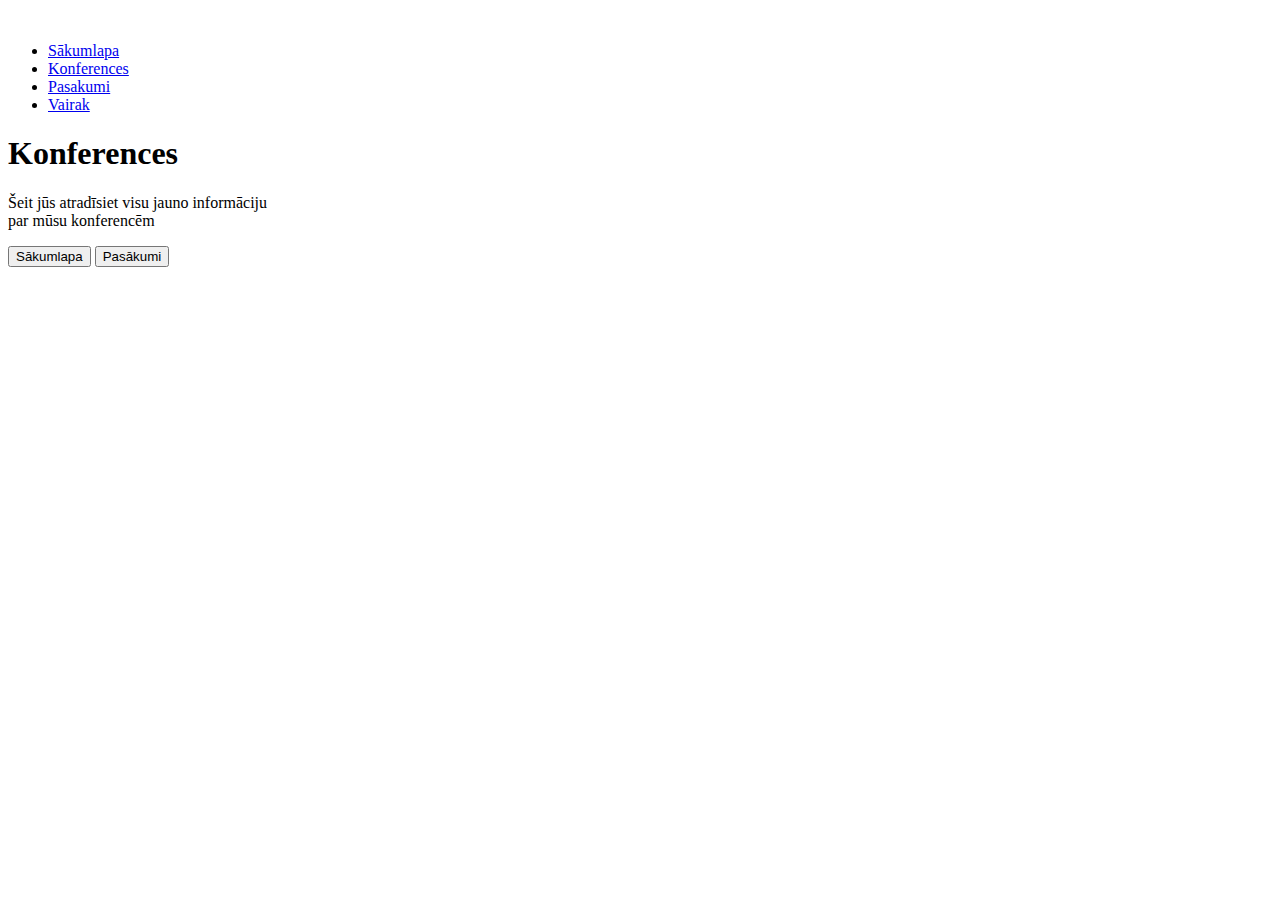
==== konferences.html @ d091f9eb "Create konferences.html" ====
<!DOCTYPE html>
<html lang="en">
<head>
    <meta charset="UTF-8">
    <meta name="viewport" content="width=device-width, initial-scale=1.0">
    <title>Konferences</title>
    <link rel="stylesheet" href="style.css">
</head>
<body>
    <div class="banner">
        <div class="navbar">
            <img src="" class="logo">
            <ul>
                <li><a href="index.html">Sākumlapa</a></li>
                <li><a href="konferences.html">Konferences</a></li>
                <li><a href="pasakumi.html">Pasakumi</a></li>
                <li><a href="vairak.html">Vairak</a></li>
            </ul>
        </div>
        <div class="content">
            <H1> Konferences</H1>
            <p>Šeit jūs atradīsiet visu jauno informāciju <br>par mūsu konferencēm </p>
            <div>
                <button type="button"><span></span>Sākumlapa</button>
                <button type="button"><span></span>Pasākumi</button>
            </div>
        </div>
</body>
</html>
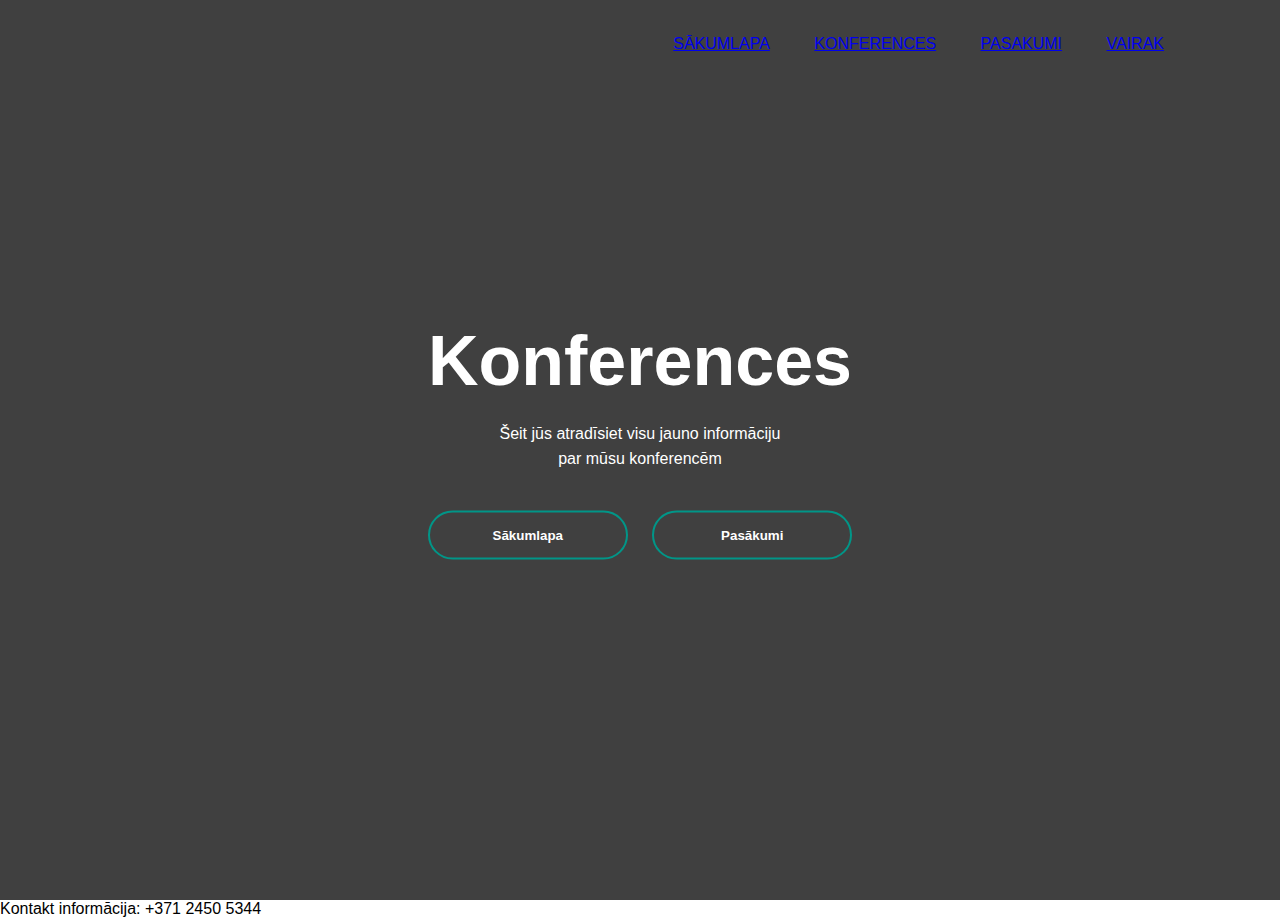
==== commit 6b44c5f4: "Update konferences.html" ====
--- a/konferences.html
+++ b/konferences.html
@@ -25,5 +25,9 @@
                 <button type="button"><span></span>Pasākumi</button>
             </div>
         </div>
+    </div>
+       <footer>
+            Kontakt informācija: +371 2450 5344
+        </footer>
 </body>
 </html>
--- a/style.css
+++ b/style.css
@@ -0,0 +1,92 @@
+*{
+    margin: 0;
+    padding: 0;
+    font-family:sans-serif;
+}
+.banner{
+    width: 100%;
+    height: 100vh;
+    background-image: linear-gradient(rgba(0,0,0,0.75),rgba(0,0,0,0.75)),url("https://images.unsplash.com/photo-1431540015161-0bf868a2d407?fm=jpg&q=60&w=3000&ixlib=rb-4.0.3&ixid=M3wxMjA3fDB8MHxzZWFyY2h8NHx8bWVldGluZyUyMHJvb218ZW58MHx8MHx8fDA%3D");
+    background-size: cover;
+    background-position: center;
+}
+.navbar{
+    width: 85%;
+    margin: auto;
+    padding: 35px 0;
+    display: flex;
+    align-items: center;
+    justify-content: space-between;
+}
+.navbar ul li{
+    list-style: none;
+    display: inline-block;
+    margin:0 20px;
+    position: relative;
+}
+.navbar ul li{
+    text-decoration: none;
+    color: #fff;
+    text-transform: uppercase;
+}
+.navbar ul li::after{
+    content: '';
+    height: 3px;
+    width: 0;
+    background: #009688;
+    position: absolute;
+    left:0;
+    bottom:0;
+    transition: 0.5s;
+}
+.navbar ul li:hover:after{
+    width:100%;
+}
+.content{
+    width: 100%;
+    position: absolute;
+    top: 50%;
+    transform: translateY(-50%);
+    text-align: center;
+    color:#fff;
+}
+.content h1{
+    font-size: 70px;
+    margin-top: 80p;
+}
+.content p{
+    margin: 20px auto;
+    font-weight: 100;
+    line-height: 25px;
+}
+button{
+    width: 200px;
+    padding: 15px 0;
+    text-align: center;
+    margin:20px 10px;
+    border-radius: 25px;
+    font-weight: bold;
+    border: 2px solid #009688;
+    background: transparent;
+    color:#fff;
+    cursor: pointer;
+    position: relative;
+    overflow: hidden;
+}
+span{
+    background: #009688;
+    height: 100%;
+    width: 0;
+    border-radius:25px;
+    position: absolute;
+    left: 0;
+    bottom: 0;
+    z-index: -1;
+    transition: 0.5s;
+}
+button:hover span{
+    width: 100%;
+}
+button:hover{
+    border:none;
+}
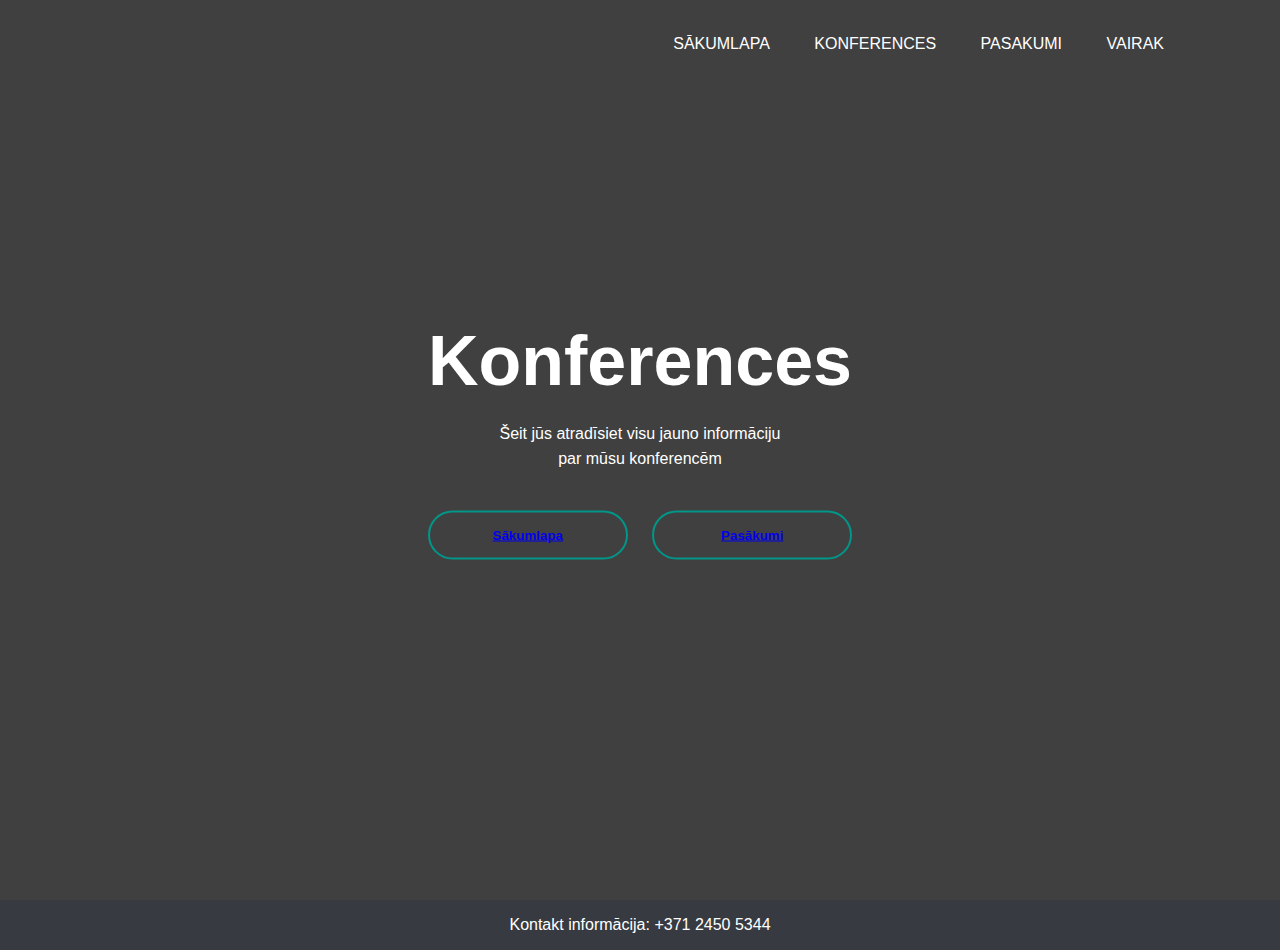
==== commit 81b08566: "Update konferences.html" ====
--- a/konferences.html
+++ b/konferences.html
@@ -21,8 +21,8 @@
             <H1> Konferences</H1>
             <p>Šeit jūs atradīsiet visu jauno informāciju <br>par mūsu konferencēm </p>
             <div>
-                <button type="button"><span></span>Sākumlapa</button>
-                <button type="button"><span></span>Pasākumi</button>
+                <button type="button"><a href="Cardflip.html"><span></span>Sākumlapa</button></a>
+                <button type="button"><a href="Card.html"><span></span>Pasākumi</button></a>
             </div>
         </div>
     </div>
--- a/style.css
+++ b/style.css
@@ -2,6 +2,11 @@
     margin: 0;
     padding: 0;
     font-family:sans-serif;
+}
+body{
+    min-height: 100vh;
+    position: relative;
+    
 }
 .banner{
     width: 100%;
@@ -24,7 +29,7 @@
     margin:0 20px;
     position: relative;
 }
-.navbar ul li{
+.navbar ul li a{
     text-decoration: none;
     color: #fff;
     text-transform: uppercase;
@@ -53,6 +58,7 @@
 .content h1{
     font-size: 70px;
     margin-top: 80p;
+    
 }
 .content p{
     margin: 20px auto;
@@ -74,7 +80,7 @@
     overflow: hidden;
 }
 span{
-    background: #009688;
+    background: linear-gradient(90deg, rgba(8,255,232,1) 3%, rgba(28,26,26,1) 96%);
     height: 100%;
     width: 0;
     border-radius:25px;
@@ -90,3 +96,14 @@
 button:hover{
     border:none;
 }
+footer{
+    width: 100%;
+    height: 50px;
+    margin-top: auto;
+    position: absolute;
+    background-color: #373A40;
+    color: white;
+    display: flex;
+    align-items: center;
+    justify-content: center;
+}
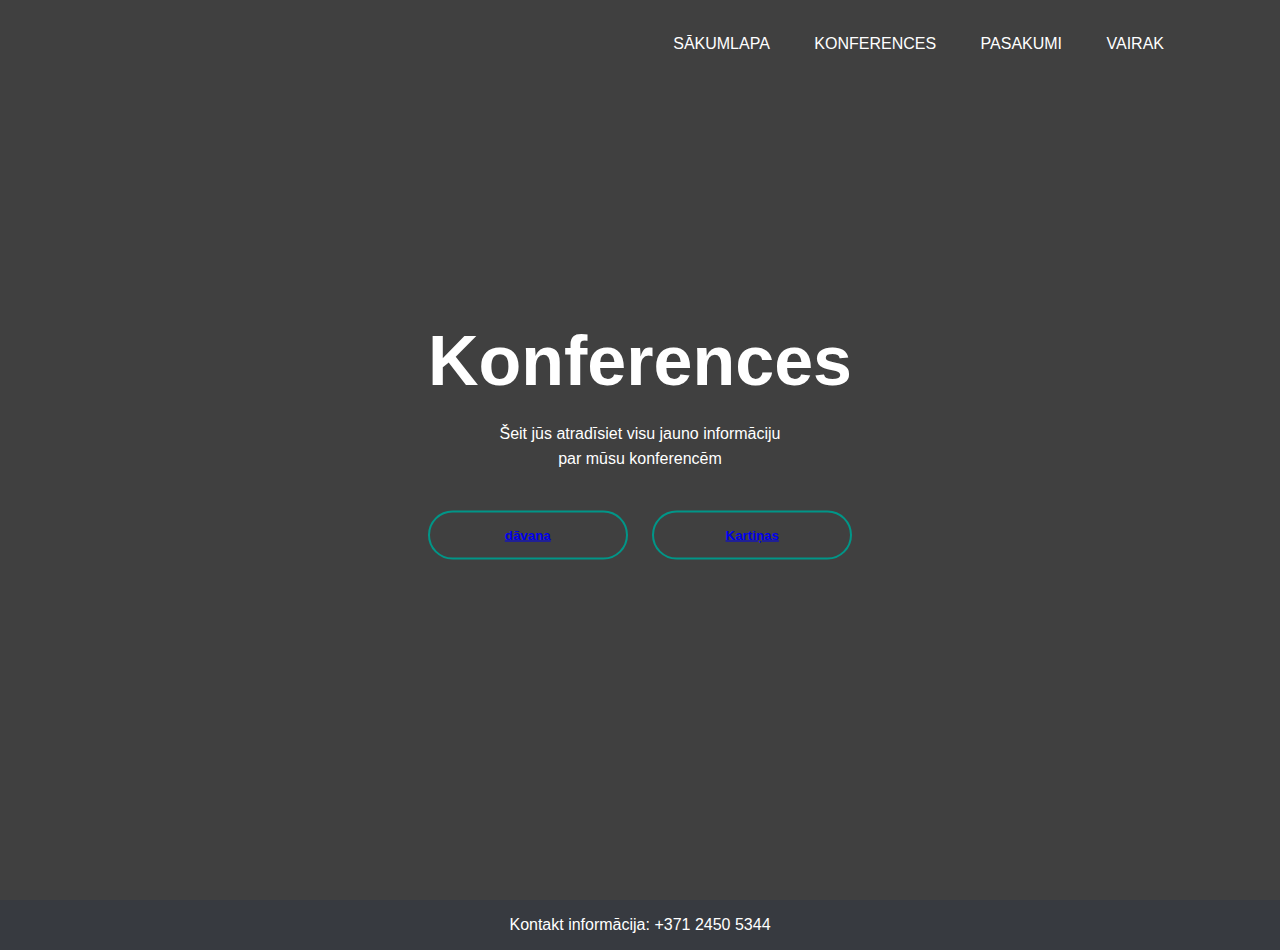
==== commit 9cc69bfb: "Update konferences.html" ====
--- a/konferences.html
+++ b/konferences.html
@@ -21,8 +21,8 @@
             <H1> Konferences</H1>
             <p>Šeit jūs atradīsiet visu jauno informāciju <br>par mūsu konferencēm </p>
             <div>
-                <button type="button"><a href="Cardflip.html"><span></span>Sākumlapa</button></a>
-                <button type="button"><a href="Card.html"><span></span>Pasākumi</button></a>
+                <button type="button"><a href="Cardflip.html"><span></span>dāvana</button></a>
+                <button type="button"><a href="Card.html"><span></span>Kartiņas</button></a>
             </div>
         </div>
     </div>
